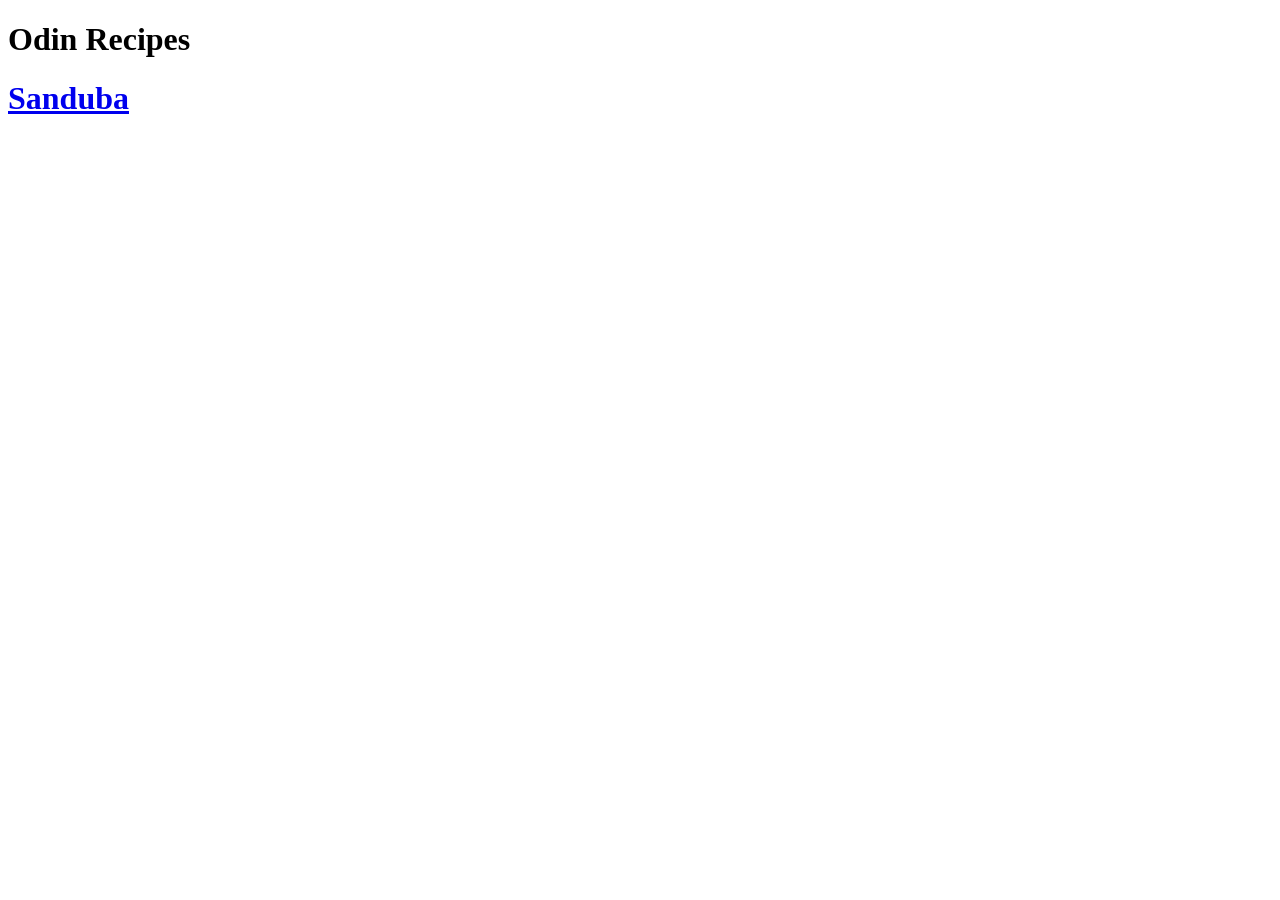
==== index.html @ 43b8f978 "first commit" ====
<!DOCTYPE html>
<html lang="en">
<head>
    <meta charset="UTF-8">
    <meta name="viewport" content="width=device-width, initial-scale=1.0">
    <title>OdinRecipes</title>
</head>
<body> <h1> Odin Recipes <h1>
  <a href="recipes/sandwich.html"> Sanduba </a>
  
</h1>
    
</body>
</html>
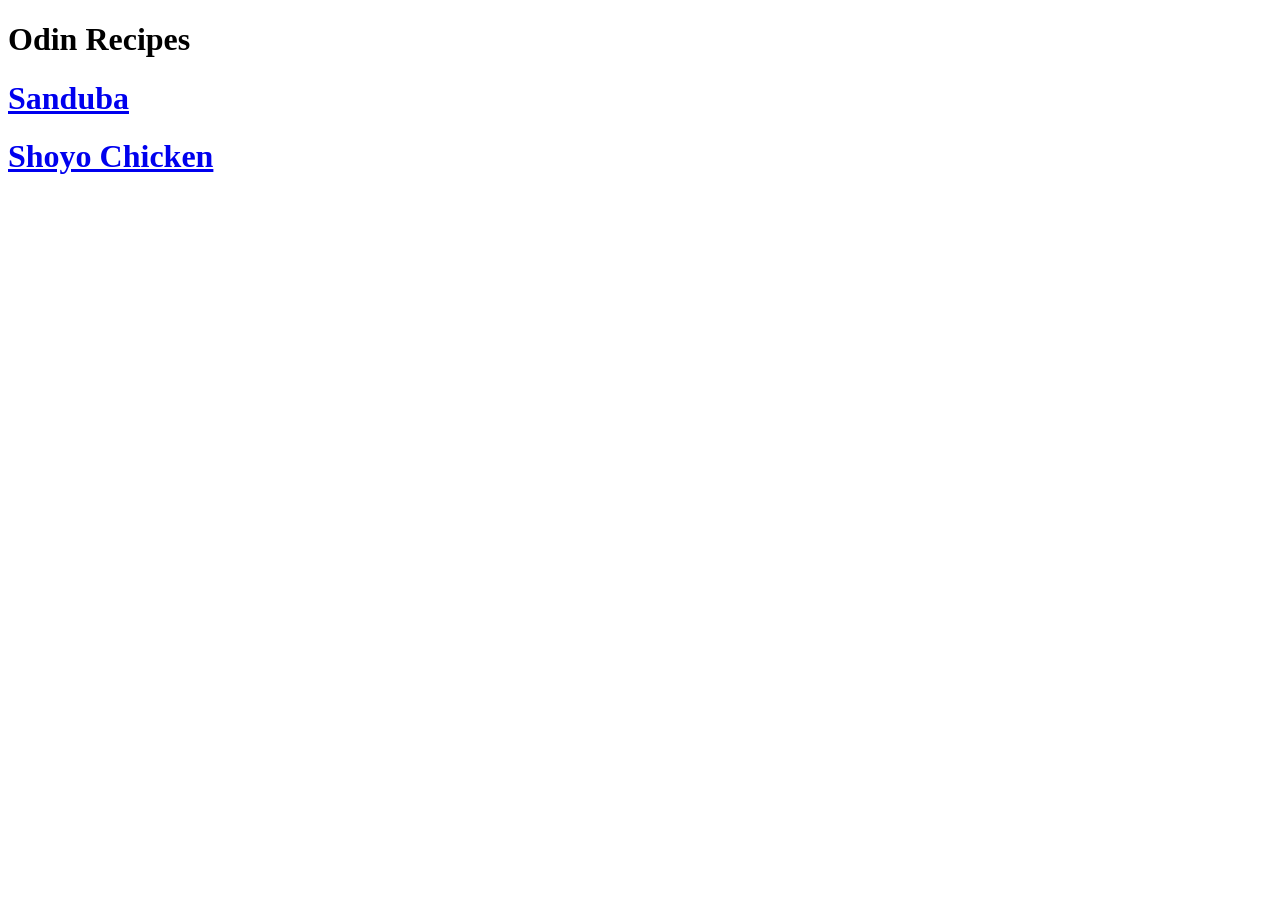
==== commit 1b490fe8: "Add Pudim Page to the project" ====
--- a/index.html
+++ b/index.html
@@ -5,10 +5,11 @@
     <meta name="viewport" content="width=device-width, initial-scale=1.0">
     <title>OdinRecipes</title>
 </head>
-<body> <h1> Odin Recipes <h1>
-  <a href="recipes/sandwich.html"> Sanduba </a>
-  
-</h1>
+<body> <h1> Odin Recipes </body> </h1>
+
+   <h1> <a href="recipes/sandwich.html">  Sanduba </a> </h1> </l1>
+   <h1> <a href="recipes/shoyochicken.html"> Shoyo Chicken </a> </h1> </l1>
+
     
 </body>
 </html>
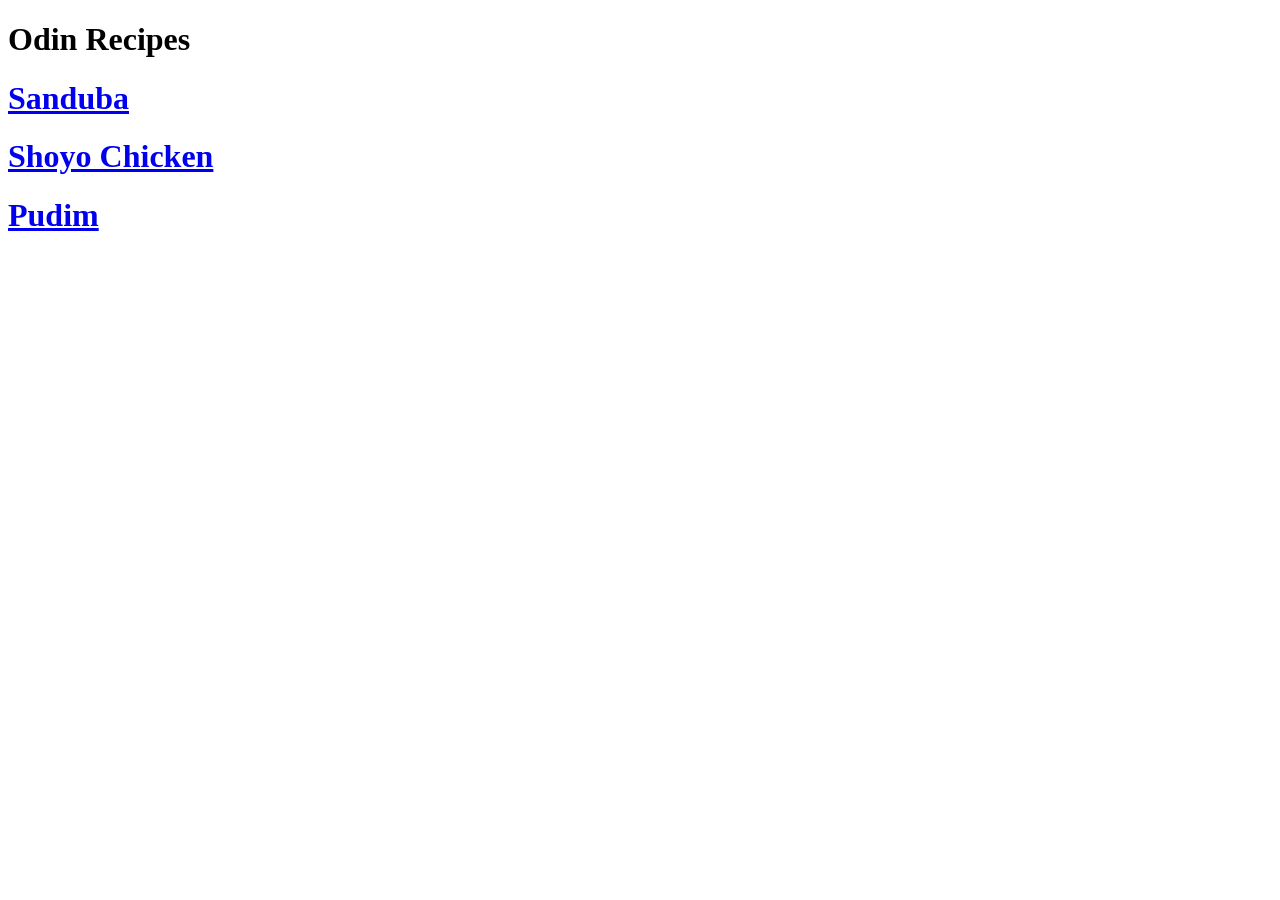
==== commit a16a7c6a: "Add img and ingridiens to sanduba page" ====
--- a/index.html
+++ b/index.html
@@ -9,7 +9,7 @@
 
    <h1> <a href="recipes/sandwich.html">  Sanduba </a> </h1> </l1>
    <h1> <a href="recipes/shoyochicken.html"> Shoyo Chicken </a> </h1> </l1>
-
+   <h1><a href="recipes/pudim.html"> Pudim <a> </h1>
     
 </body>
 </html>
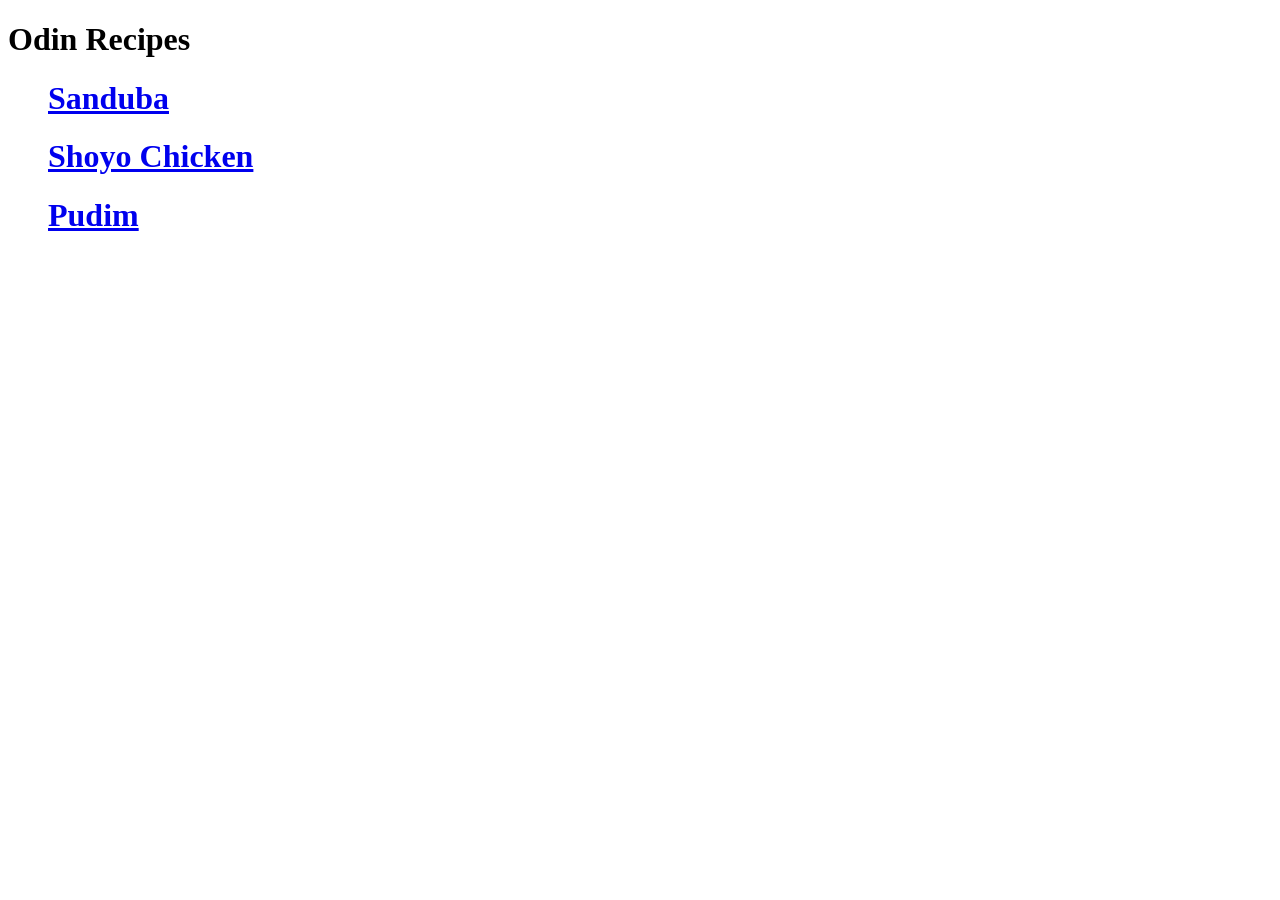
==== commit c4e764a3: "Add "steps"" ====
--- a/index.html
+++ b/index.html
@@ -6,10 +6,10 @@
     <title>OdinRecipes</title>
 </head>
 <body> <h1> Odin Recipes </body> </h1>
-
-   <h1> <a href="recipes/sandwich.html">  Sanduba </a> </h1> </l1>
-   <h1> <a href="recipes/shoyochicken.html"> Shoyo Chicken </a> </h1> </l1>
-   <h1><a href="recipes/pudim.html"> Pudim <a> </h1>
-    
+    <ul>
+        <h1> <a href="recipes/sandwich.html">  Sanduba </a> </h1> </l1>
+        <h1> <a href="recipes/shoyochicken.html"> Shoyo Chicken </a> </h1> </l1>
+        <h1> <a href="recipes/pudim.html"> Pudim <a> </h1>
+    </ul>
 </body>
 </html>
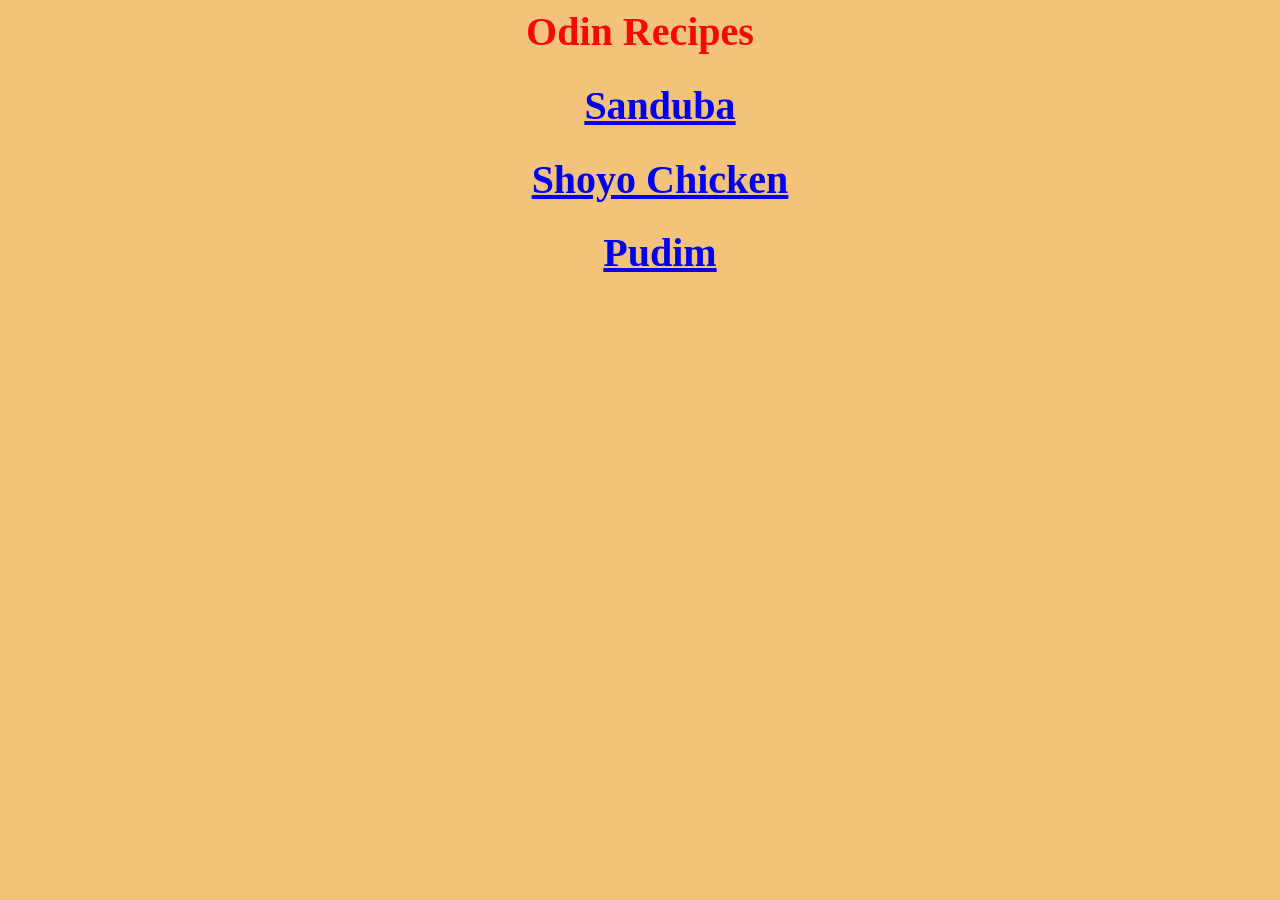
==== commit b73109ce: "Add classes and styleshed them oon pudim and sanduba page" ====
--- a/index.html
+++ b/index.html
@@ -4,9 +4,11 @@
     <meta charset="UTF-8">
     <meta name="viewport" content="width=device-width, initial-scale=1.0">
     <title>OdinRecipes</title>
+    <link rel="stylesheet" href="styles.css">
 </head>
-<body> <h1> Odin Recipes </body> </h1>
-    <ul>
+
+<body class="title"> Odin Recipes </body> 
+    <ul id="ulindex">
         <h1> <a href="recipes/sandwich.html">  Sanduba </a> </h1> </l1>
         <h1> <a href="recipes/shoyochicken.html"> Shoyo Chicken </a> </h1> </l1>
         <h1> <a href="recipes/pudim.html"> Pudim <a> </h1>
--- a/styles.css
+++ b/styles.css
@@ -0,0 +1,63 @@
+
+.recipe {
+    font-size: 35px;
+    color: goldenrod;
+    background-color: blanchedalmond;
+    text-align: center;
+    font-weight: bold;
+    font-family: 'Times New Roman', Times, serif
+}
+
+#ulindex {
+    outline: #ff0505;
+    font-family: 'Times New Roman', Times, serif;
+    font-size: 20px;
+    text-align: center;
+    
+    
+}
+
+#pudim {
+    width: 900px;
+    image-orientation: flip;
+}
+
+p#title {
+    font-size: 50px;
+    text-align: center;
+    font-family: 'Times New Roman', Times, serif;
+    background-color: lightgreen;
+    color: black;
+}
+
+.title {
+    color: #ff0505;
+    outline: goldenrod;
+    font-family: 'Times New Roman', Times, serif;
+    font-weight: bold;
+    font-size: 40px;
+    text-align: center;
+}
+
+div.Ingri, 
+div.Steps {
+    font-family: Arial, Helvetica, sans-serif;
+    color: goldenrod;
+    font-weight: 900;
+    font-size: 40px;
+    outline: rgb(8, 0, 0);
+    text-align: center;
+    background-color: blanchedalmond;
+    
+}
+
+.text {
+    color: #380404;
+    font-size: 15px;
+    font-family: 'Times New Roman', Times, serif;
+    font-weight: 100;
+}
+
+body {
+    background-color: rgb(243, 195, 124);
+}
